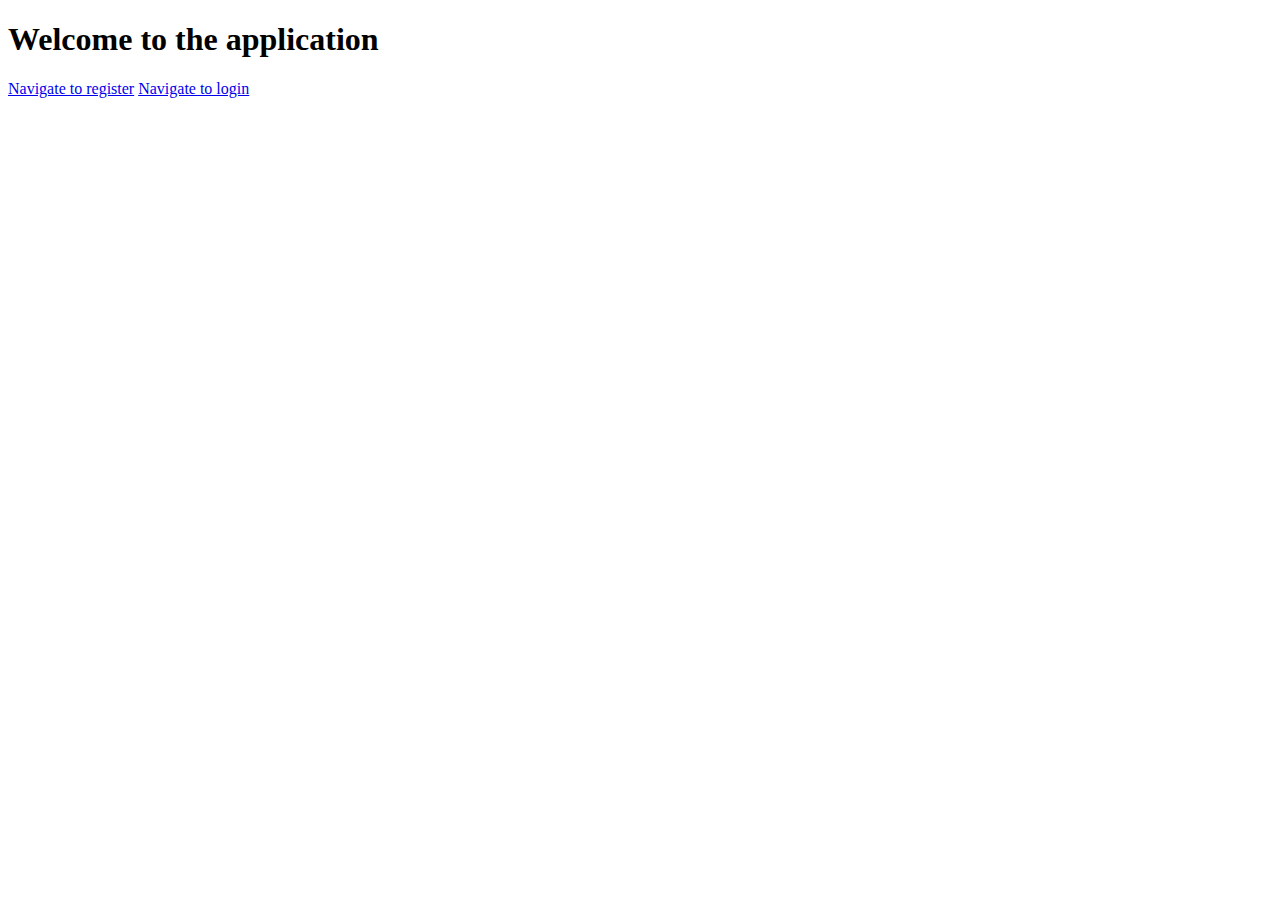
==== src/main/resources/static/index.html @ be7ab6b0 "Initial commit" ====
<!DOCTYPE html>
<html lang="en">
<head>
    <meta charset="UTF-8">
    <title>Welcome page</title>
</head>
<body>


<h1>Welcome to the application</h1>
<a href="/register">Navigate to register</a>
<a href="/login">Navigate to login</a>


</body>
</html>
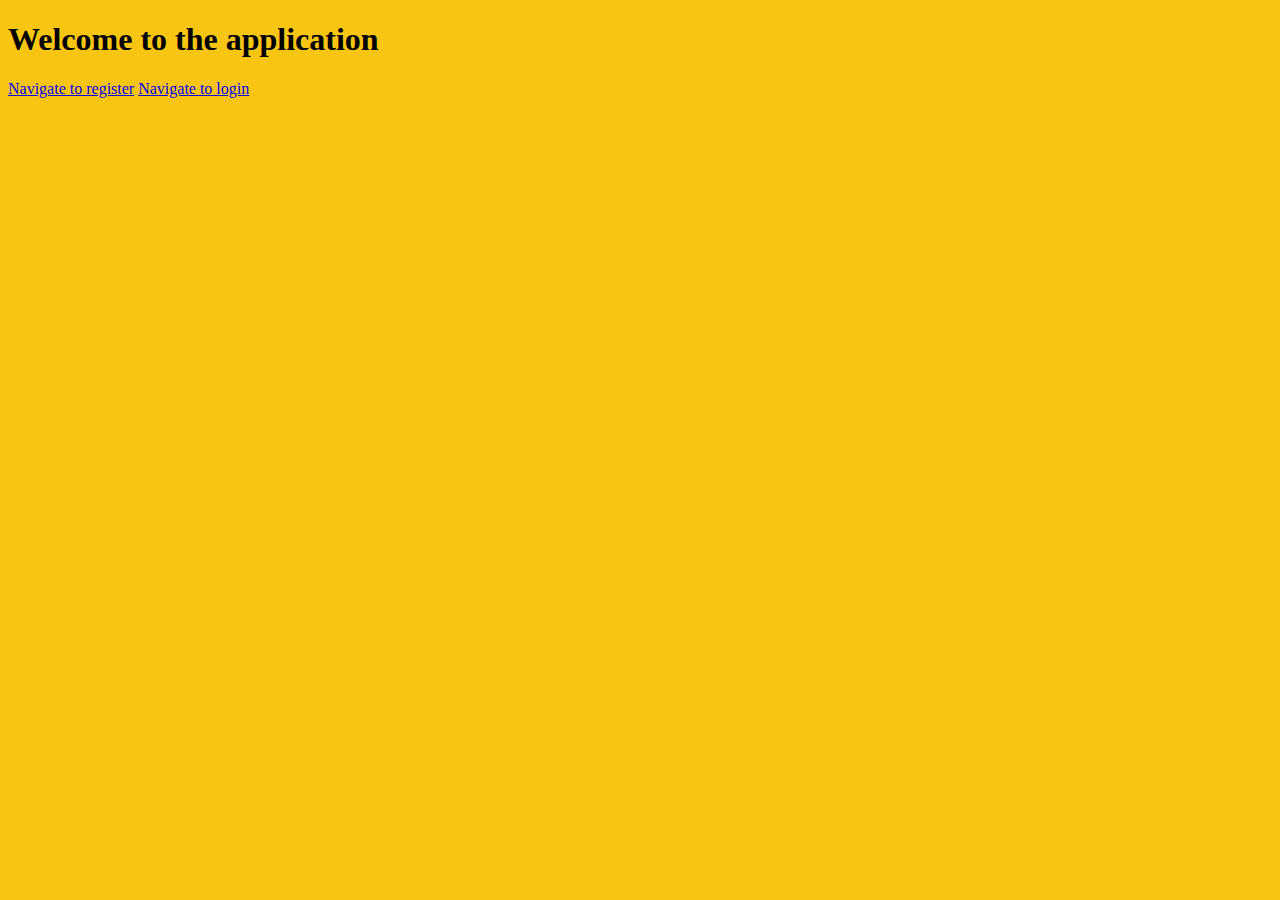
==== commit e06f5dbd: "Add checking existed email in the database" ====
--- a/src/main/resources/static/index.html
+++ b/src/main/resources/static/index.html
@@ -3,6 +3,7 @@
 <head>
     <meta charset="UTF-8">
     <title>Welcome page</title>
+    <link th:href="@{../static/css/indexStyle.css}" rel="stylesheet" href="../static/css/indexStyle.css">
 </head>
 <body>
 
--- a/src/main/resources/static/css/indexStyle.css
+++ b/src/main/resources/static/css/indexStyle.css
@@ -0,0 +1,3 @@
+body{
+    background-color: #f8c512;
+}